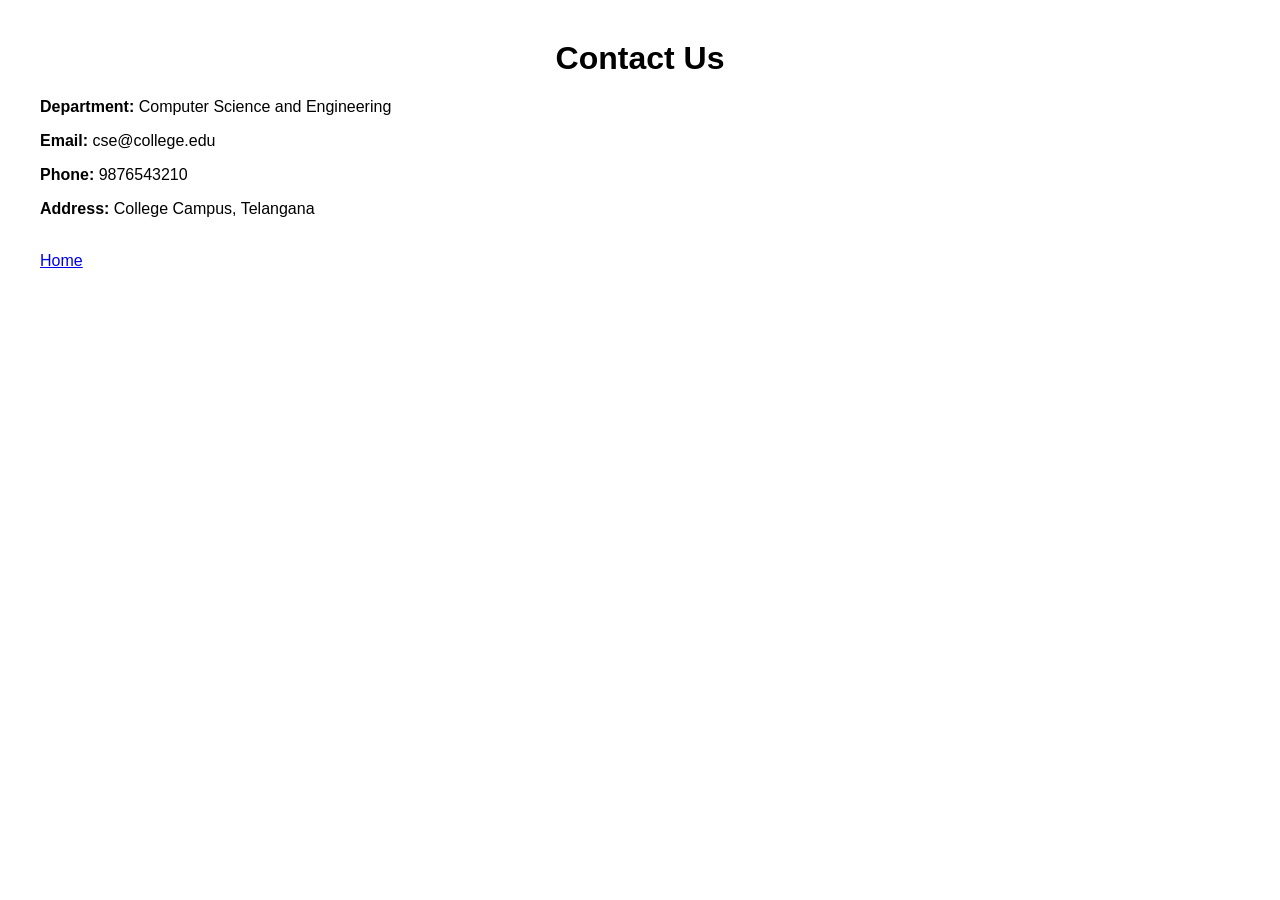
==== contact.html @ ac0d6955 "Initial commit" ====
<!DOCTYPE html>
<html>
<head>
    <title>Contact - CSE Department</title>
    <link rel="stylesheet" href="style.css">
</head>
<body>
    <h1>Contact Us</h1>

    <p><strong>Department:</strong> Computer Science and Engineering</p>
    <p><strong>Email:</strong> cse@college.edu</p>
    <p><strong>Phone:</strong> 9876543210</p>
    <p><strong>Address:</strong> College Campus, Telangana</p>

    <br>
    <a href="index.html">Home</a>
</body>
</html>
---- style.css ----
body {
    font-family: Arial, sans-serif;
    margin: 40px;
}

h1 {
    text-align: center;
}

nav {
    margin: 20px 0;
}

nav a {
    margin-right: 20px;
}

table {
    border-collapse: collapse;
}

th, td {
    padding: 10px;
}
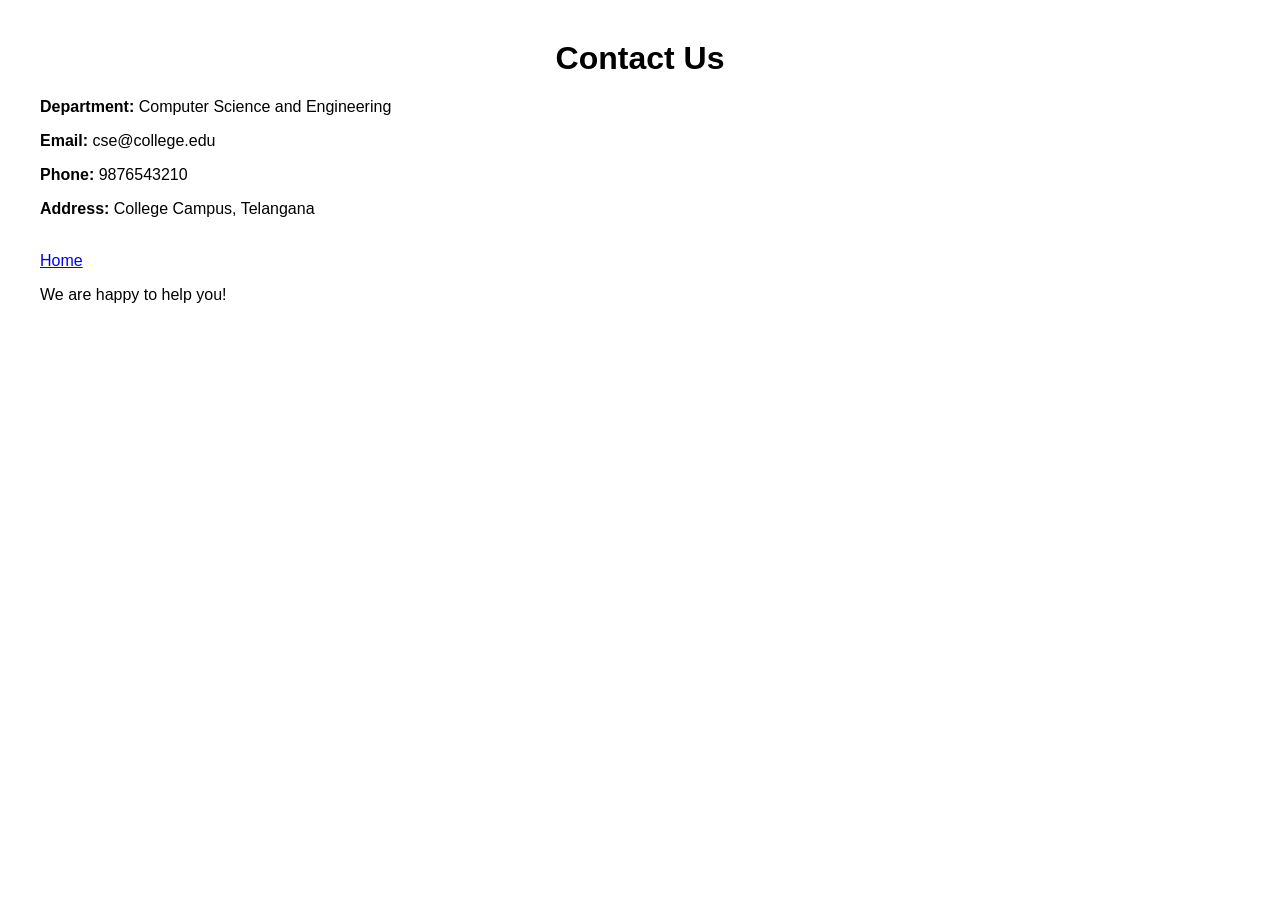
==== commit 071e3d86: "update contact page" ====
--- a/contact.html
+++ b/contact.html
@@ -14,5 +14,6 @@
 
     <br>
     <a href="index.html">Home</a>
+<p>We are happy to help you!</p>
 </body>
 </html>
